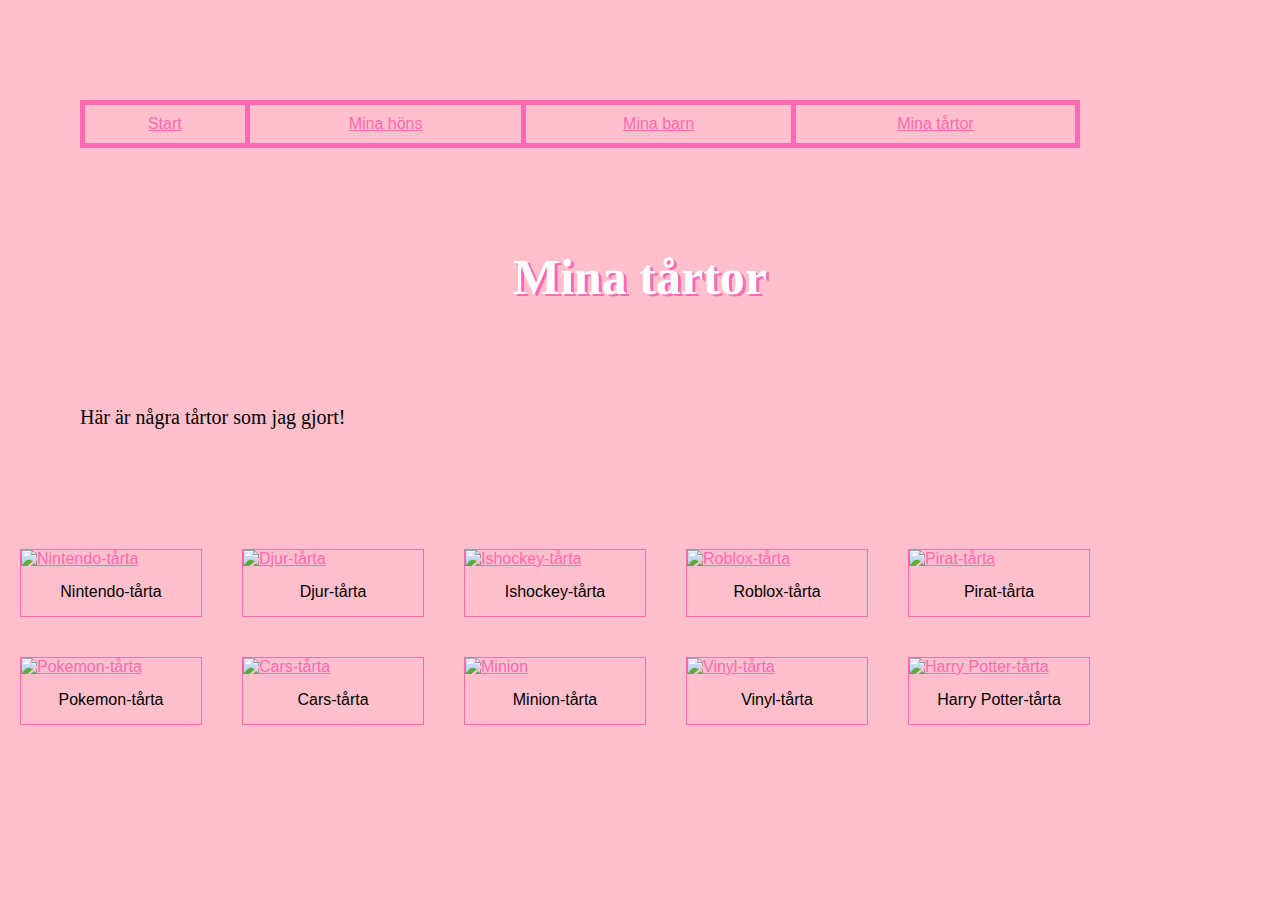
==== mycakes.html @ 5b9bb375 "del 2" ====
<!DOCTYPE html>
<html>
  <head>
    <meta charset="UTF-8">
    <!-- Enables the use of media querys -->
    <meta name="viewport" content="width=device-width, initial-scale=1">
    <!-- Style sheet from pure css to make styling easier -->
    <link rel="stylesheet" type="text/css" href="pure.css">
    <!-- Style sheet for your custom styles -->
    <link rel="stylesheet" type="text/css" href="styles.css">
    <title>The name of your site</title>
  </head>
  <body>
    <table width="1000">
      <tr><td><a href="index.html">Start</a></td><td><a href="myhens.html">Mina höns</a></td><td><a href="mykids.html">Mina barn</a></td><td><a href="mycakes.html">Mina tårtor</a></td></tr>
    </table>
    <h1>Mina tårtor</h1>

<p>
Här är några tårtor som jag gjort!

<div class="gallery">
  <a target="_blank" href="images/nintendo_cake.jpg">
    <img src="images/nintendo_cake.jpg" alt="Nintendo-tårta" width="300" height="200">
  </a>
  <div class="desc">Nintendo-tårta</div>
</div>

<div class="gallery">
  <a target="_blank" href="images/animal_cake.jpg">
    <img src="images/animal_cake.jpg" alt="Djur-tårta" width="300" height="200">
  </a>
  <div class="desc">Djur-tårta</div>
</div>

<div class="gallery">
  <a target="_blank" href="images/hockey_cake.jpg">
    <img src="images/hockey_cake.jpg" alt="Ishockey-tårta" width="300" height="200">
  </a>
  <div class="desc">Ishockey-tårta</div>
</div>

<div class="gallery">
  <a target="_blank" href="images/roblox_cake.jpg">
    <img src="images/roblox_cake.jpg" alt="Roblox-tårta" width="300" height="200">
  </a>
  <div class="desc">Roblox-tårta</div>
</div>
<div class="gallery">
  <a target="_blank" href="images/pirate_cake.jpg">
    <img src="images/pirate_cake.jpg" alt="Pirat-tårta" width="300" height="200">
  </a>
  <div class="desc">Pirat-tårta</div>
</div>

<div class="gallery">
  <a target="_blank" href="images/pokemon_cake.jpg">
    <img src="images/pokemon_cake.jpg" alt="Pokemon-tårta" width="300" height="200">
  </a>
  <div class="desc">Pokemon-tårta</div>
</div>

<div class="gallery">
  <a target="_blank" href="images/cars_cake.jpg">
    <img src="images/cars_cake.jpg" alt="Cars-tårta" width="300" height="200">
  </a>
  <div class="desc">Cars-tårta</div>
</div>
<div class="gallery">
  <a target="_blank" href="images/minion_cake.png">
    <img src="images/minion_cake.png" alt="Minion"-tårta" width="300" height="200">
  </a>
  <div class="desc">Minion-tårta</div>
</div>
<div class="gallery">
  <a target="_blank" href="images/vinyl_cake.jpg">
    <img src="images/vinyl_cake.jpg" alt="Vinyl-tårta" width="300" height="200">
  </a>
  <div class="desc">Vinyl-tårta</div>
</div>
<div class="gallery">
  <a target="_blank" href="images/harrypotter_cake.png">
    <img src="images/harrypotter_cake.png" alt="Harry Potter-tårta" width="300" height="200">
  </a>
  <div class="desc">Harry Potter-tårta</div>
</div>

  </body>
</html>
---- pure.css ----
/*!
Pure v1.0.0
Copyright 2013 Yahoo!
Licensed under the BSD License.
https://github.com/yahoo/pure/blob/master/LICENSE.md
*/
/*!
normalize.css v^3.0 | MIT License | git.io/normalize
Copyright (c) Nicolas Gallagher and Jonathan Neal
*/
/*! normalize.css v3.0.3 | MIT License | github.com/necolas/normalize.css */

/**
 * 1. Set default font family to sans-serif.
 * 2. Prevent iOS and IE text size adjust after device orientation change,
 *    without disabling user zoom.
 */

html {
  font-family: sans-serif; /* 1 */
  -ms-text-size-adjust: 100%; /* 2 */
  -webkit-text-size-adjust: 100%; /* 2 */
}

/**
 * Remove default margin.
 */

body {
  margin: 0;
}

/* HTML5 display definitions
   ========================================================================== */

/**
 * Correct `block` display not defined for any HTML5 element in IE 8/9.
 * Correct `block` display not defined for `details` or `summary` in IE 10/11
 * and Firefox.
 * Correct `block` display not defined for `main` in IE 11.
 */

article,
aside,
details,
figcaption,
figure,
footer,
header,
hgroup,
main,
menu,
nav,
section,
summary {
  display: block;
}

/**
 * 1. Correct `inline-block` display not defined in IE 8/9.
 * 2. Normalize vertical alignment of `progress` in Chrome, Firefox, and Opera.
 */

audio,
canvas,
progress,
video {
  display: inline-block; /* 1 */
  vertical-align: baseline; /* 2 */
}

/**
 * Prevent modern browsers from displaying `audio` without controls.
 * Remove excess height in iOS 5 devices.
 */

audio:not([controls]) {
  display: none;
  height: 0;
}

/**
 * Address `[hidden]` styling not present in IE 8/9/10.
 * Hide the `template` element in IE 8/9/10/11, Safari, and Firefox < 22.
 */

[hidden],
template {
  display: none;
}

/* Links
   ========================================================================== */

/**
 * Remove the gray background color from active links in IE 10.
 */

a {
  background-color: transparent;
}

/**
 * Improve readability of focused elements when they are also in an
 * active/hover state.
 */

a:active,
a:hover {
  outline: 0;
}

/* Text-level semantics
   ========================================================================== */

/**
 * Address styling not present in IE 8/9/10/11, Safari, and Chrome.
 */

abbr[title] {
  border-bottom: 1px dotted;
}

/**
 * Address style set to `bolder` in Firefox 4+, Safari, and Chrome.
 */

b,
strong {
  font-weight: bold;
}

/**
 * Address styling not present in Safari and Chrome.
 */

dfn {
  font-style: italic;
}

/**
 * Address variable `h1` font-size and margin within `section` and `article`
 * contexts in Firefox 4+, Safari, and Chrome.
 */

h1 {
  font-size: 2em;
  margin: 0.67em 0;
}

/**
 * Address styling not present in IE 8/9.
 */

mark {
  background: #ff0;
  color: #000;
}

/**
 * Address inconsistent and variable font size in all browsers.
 */

small {
  font-size: 80%;
}

/**
 * Prevent `sub` and `sup` affecting `line-height` in all browsers.
 */

sub,
sup {
  font-size: 75%;
  line-height: 0;
  position: relative;
  vertical-align: baseline;
}

sup {
  top: -0.5em;
}

sub {
  bottom: -0.25em;
}

/* Embedded content
   ========================================================================== */

/**
 * Remove border when inside `a` element in IE 8/9/10.
 */

img {
  border: 0;
}

/**
 * Correct overflow not hidden in IE 9/10/11.
 */

svg:not(:root) {
  overflow: hidden;
}

/* Grouping content
   ========================================================================== */

/**
 * Address margin not present in IE 8/9 and Safari.
 */

figure {
  margin: 1em 40px;
}

/**
 * Address differences between Firefox and other browsers.
 */

hr {
  box-sizing: content-box;
  height: 0;
}

/**
 * Contain overflow in all browsers.
 */

pre {
  overflow: auto;
}

/**
 * Address odd `em`-unit font size rendering in all browsers.
 */

code,
kbd,
pre,
samp {
  font-family: monospace, monospace;
  font-size: 1em;
}

/* Forms
   ========================================================================== */

/**
 * Known limitation: by default, Chrome and Safari on OS X allow very limited
 * styling of `select`, unless a `border` property is set.
 */

/**
 * 1. Correct color not being inherited.
 *    Known issue: affects color of disabled elements.
 * 2. Correct font properties not being inherited.
 * 3. Address margins set differently in Firefox 4+, Safari, and Chrome.
 */

button,
input,
optgroup,
select,
textarea {
  color: inherit; /* 1 */
  font: inherit; /* 2 */
  margin: 0; /* 3 */
}

/**
 * Address `overflow` set to `hidden` in IE 8/9/10/11.
 */

button {
  overflow: visible;
}

/**
 * Address inconsistent `text-transform` inheritance for `button` and `select`.
 * All other form control elements do not inherit `text-transform` values.
 * Correct `button` style inheritance in Firefox, IE 8/9/10/11, and Opera.
 * Correct `select` style inheritance in Firefox.
 */

button,
select {
  text-transform: none;
}

/**
 * 1. Avoid the WebKit bug in Android 4.0.* where (2) destroys native `audio`
 *    and `video` controls.
 * 2. Correct inability to style clickable `input` types in iOS.
 * 3. Improve usability and consistency of cursor style between image-type
 *    `input` and others.
 */

button,
html input[type="button"], /* 1 */
input[type="reset"],
input[type="submit"] {
  -webkit-appearance: button; /* 2 */
  cursor: pointer; /* 3 */
}

/**
 * Re-set default cursor for disabled elements.
 */

button[disabled],
html input[disabled] {
  cursor: default;
}

/**
 * Remove inner padding and border in Firefox 4+.
 */

button::-moz-focus-inner,
input::-moz-focus-inner {
  border: 0;
  padding: 0;
}

/**
 * Address Firefox 4+ setting `line-height` on `input` using `!important` in
 * the UA stylesheet.
 */

input {
  line-height: normal;
}

/**
 * It's recommended that you don't attempt to style these elements.
 * Firefox's implementation doesn't respect box-sizing, padding, or width.
 *
 * 1. Address box sizing set to `content-box` in IE 8/9/10.
 * 2. Remove excess padding in IE 8/9/10.
 */

input[type="checkbox"],
input[type="radio"] {
  box-sizing: border-box; /* 1 */
  padding: 0; /* 2 */
}

/**
 * Fix the cursor style for Chrome's increment/decrement buttons. For certain
 * `font-size` values of the `input`, it causes the cursor style of the
 * decrement button to change from `default` to `text`.
 */

input[type="number"]::-webkit-inner-spin-button,
input[type="number"]::-webkit-outer-spin-button {
  height: auto;
}

/**
 * 1. Address `appearance` set to `searchfield` in Safari and Chrome.
 * 2. Address `box-sizing` set to `border-box` in Safari and Chrome.
 */

input[type="search"] {
  -webkit-appearance: textfield; /* 1 */
  box-sizing: content-box; /* 2 */
}

/**
 * Remove inner padding and search cancel button in Safari and Chrome on OS X.
 * Safari (but not Chrome) clips the cancel button when the search input has
 * padding (and `textfield` appearance).
 */

input[type="search"]::-webkit-search-cancel-button,
input[type="search"]::-webkit-search-decoration {
  -webkit-appearance: none;
}

/**
 * Define consistent border, margin, and padding.
 */

fieldset {
  border: 1px solid #c0c0c0;
  margin: 0 2px;
  padding: 0.35em 0.625em 0.75em;
}

/**
 * 1. Correct `color` not being inherited in IE 8/9/10/11.
 * 2. Remove padding so people aren't caught out if they zero out fieldsets.
 */

legend {
  border: 0; /* 1 */
  padding: 0; /* 2 */
}

/**
 * Remove default vertical scrollbar in IE 8/9/10/11.
 */

textarea {
  overflow: auto;
}

/**
 * Don't inherit the `font-weight` (applied by a rule above).
 * NOTE: the default cannot safely be changed in Chrome and Safari on OS X.
 */

optgroup {
  font-weight: bold;
}

/* Tables
   ========================================================================== */

/**
 * Remove most spacing between table cells.
 */

table {
  border-collapse: collapse;
  border-spacing: 0;
}

td,
th {
  padding: 0;
}

/*csslint important:false*/

/* ==========================================================================
   Pure Base Extras
   ========================================================================== */

/**
 * Extra rules that Pure adds on top of Normalize.css
 */

/**
 * Always hide an element when it has the `hidden` HTML attribute.
 */

.hidden,
[hidden] {
    display: none !important;
}

/**
 * Add this class to an image to make it fit within it's fluid parent wrapper while maintaining
 * aspect ratio.
 */
.pure-img {
    max-width: 100%;
    height: auto;
    display: block;
}

/*csslint regex-selectors:false, known-properties:false, duplicate-properties:false*/

.pure-g {
    letter-spacing: -0.31em; /* Webkit: collapse white-space between units */
    *letter-spacing: normal; /* reset IE < 8 */
    *word-spacing: -0.43em; /* IE < 8: collapse white-space between units */
    text-rendering: optimizespeed; /* Webkit: fixes text-rendering: optimizeLegibility */

    /*
    Sets the font stack to fonts known to work properly with the above letter
    and word spacings. See: https://github.com/yahoo/pure/issues/41/

    The following font stack makes Pure Grids work on all known environments.

    * FreeSans: Ships with many Linux distros, including Ubuntu

    * Arimo: Ships with Chrome OS. Arimo has to be defined before Helvetica and
      Arial to get picked up by the browser, even though neither is available
      in Chrome OS.

    * Droid Sans: Ships with all versions of Android.

    * Helvetica, Arial, sans-serif: Common font stack on OS X and Windows.
    */
    font-family: FreeSans, Arimo, "Droid Sans", Helvetica, Arial, sans-serif;

    /* Use flexbox when possible to avoid `letter-spacing` side-effects. */
    display: -webkit-box;
    display: -webkit-flex;
    display: -ms-flexbox;
    display: flex;
    -webkit-flex-flow: row wrap;
        -ms-flex-flow: row wrap;
            flex-flow: row wrap;

    /* Prevents distributing space between rows */
    -webkit-align-content: flex-start;
        -ms-flex-line-pack: start;
            align-content: flex-start;
}

/* IE10 display: -ms-flexbox (and display: flex in IE 11) does not work inside a table; fall back to block and rely on font hack */
@media all and (-ms-high-contrast: none), (-ms-high-contrast: active) {
	table .pure-g {
		display: block;
	}
}

/* Opera as of 12 on Windows needs word-spacing.
   The ".opera-only" selector is used to prevent actual prefocus styling
   and is not required in markup.
*/
.opera-only :-o-prefocus,
.pure-g {
    word-spacing: -0.43em;
}

.pure-u {
    display: inline-block;
    *display: inline; /* IE < 8: fake inline-block */
    zoom: 1;
    letter-spacing: normal;
    word-spacing: normal;
    vertical-align: top;
    text-rendering: auto;
}

/*
Resets the font family back to the OS/browser's default sans-serif font,
this the same font stack that Normalize.css sets for the `body`.
*/
.pure-g [class *= "pure-u"] {
    font-family: sans-serif;
}

.pure-u-1,
.pure-u-1-1,
.pure-u-1-2,
.pure-u-1-3,
.pure-u-2-3,
.pure-u-1-4,
.pure-u-3-4,
.pure-u-1-5,
.pure-u-2-5,
.pure-u-3-5,
.pure-u-4-5,
.pure-u-5-5,
.pure-u-1-6,
.pure-u-5-6,
.pure-u-1-8,
.pure-u-3-8,
.pure-u-5-8,
.pure-u-7-8,
.pure-u-1-12,
.pure-u-5-12,
.pure-u-7-12,
.pure-u-11-12,
.pure-u-1-24,
.pure-u-2-24,
.pure-u-3-24,
.pure-u-4-24,
.pure-u-5-24,
.pure-u-6-24,
.pure-u-7-24,
.pure-u-8-24,
.pure-u-9-24,
.pure-u-10-24,
.pure-u-11-24,
.pure-u-12-24,
.pure-u-13-24,
.pure-u-14-24,
.pure-u-15-24,
.pure-u-16-24,
.pure-u-17-24,
.pure-u-18-24,
.pure-u-19-24,
.pure-u-20-24,
.pure-u-21-24,
.pure-u-22-24,
.pure-u-23-24,
.pure-u-24-24 {
    display: inline-block;
    *display: inline;
    zoom: 1;
    letter-spacing: normal;
    word-spacing: normal;
    vertical-align: top;
    text-rendering: auto;
}

.pure-u-1-24 {
    width: 4.1667%;
    *width: 4.1357%;
}

.pure-u-1-12,
.pure-u-2-24 {
    width: 8.3333%;
    *width: 8.3023%;
}

.pure-u-1-8,
.pure-u-3-24 {
    width: 12.5000%;
    *width: 12.4690%;
}

.pure-u-1-6,
.pure-u-4-24 {
    width: 16.6667%;
    *width: 16.6357%;
}

.pure-u-1-5 {
    width: 20%;
    *width: 19.9690%;
}

.pure-u-5-24 {
    width: 20.8333%;
    *width: 20.8023%;
}

.pure-u-1-4,
.pure-u-6-24 {
    width: 25%;
    *width: 24.9690%;
}

.pure-u-7-24 {
    width: 29.1667%;
    *width: 29.1357%;
}

.pure-u-1-3,
.pure-u-8-24 {
    width: 33.3333%;
    *width: 33.3023%;
}

.pure-u-3-8,
.pure-u-9-24 {
    width: 37.5000%;
    *width: 37.4690%;
}

.pure-u-2-5 {
    width: 40%;
    *width: 39.9690%;
}

.pure-u-5-12,
.pure-u-10-24 {
    width: 41.6667%;
    *width: 41.6357%;
}

.pure-u-11-24 {
    width: 45.8333%;
    *width: 45.8023%;
}

.pure-u-1-2,
.pure-u-12-24 {
    width: 50%;
    *width: 49.9690%;
}

.pure-u-13-24 {
    width: 54.1667%;
    *width: 54.1357%;
}

.pure-u-7-12,
.pure-u-14-24 {
    width: 58.3333%;
    *width: 58.3023%;
}

.pure-u-3-5 {
    width: 60%;
    *width: 59.9690%;
}

.pure-u-5-8,
.pure-u-15-24 {
    width: 62.5000%;
    *width: 62.4690%;
}

.pure-u-2-3,
.pure-u-16-24 {
    width: 66.6667%;
    *width: 66.6357%;
}

.pure-u-17-24 {
    width: 70.8333%;
    *width: 70.8023%;
}

.pure-u-3-4,
.pure-u-18-24 {
    width: 75%;
    *width: 74.9690%;
}

.pure-u-19-24 {
    width: 79.1667%;
    *width: 79.1357%;
}

.pure-u-4-5 {
    width: 80%;
    *width: 79.9690%;
}

.pure-u-5-6,
.pure-u-20-24 {
    width: 83.3333%;
    *width: 83.3023%;
}

.pure-u-7-8,
.pure-u-21-24 {
    width: 87.5000%;
    *width: 87.4690%;
}

.pure-u-11-12,
.pure-u-22-24 {
    width: 91.6667%;
    *width: 91.6357%;
}

.pure-u-23-24 {
    width: 95.8333%;
    *width: 95.8023%;
}

.pure-u-1,
.pure-u-1-1,
.pure-u-5-5,
.pure-u-24-24 {
    width: 100%;
}
.pure-button {
    /* Structure */
    display: inline-block;
    zoom: 1;
    line-height: normal;
    white-space: nowrap;
    vertical-align: middle;
    text-align: center;
    cursor: pointer;
    -webkit-user-drag: none;
    -webkit-user-select: none;
       -moz-user-select: none;
        -ms-user-select: none;
            user-select: none;
    box-sizing: border-box;
}

/* Firefox: Get rid of the inner focus border */
.pure-button::-moz-focus-inner {
    padding: 0;
    border: 0;
}

/* Inherit .pure-g styles */
.pure-button-group {
    letter-spacing: -0.31em; /* Webkit: collapse white-space between units */
    *letter-spacing: normal; /* reset IE < 8 */
    *word-spacing: -0.43em; /* IE < 8: collapse white-space between units */
    text-rendering: optimizespeed; /* Webkit: fixes text-rendering: optimizeLegibility */
}

.opera-only :-o-prefocus,
.pure-button-group {
    word-spacing: -0.43em;
}

.pure-button-group .pure-button {
    letter-spacing: normal;
    word-spacing: normal;
    vertical-align: top;
    text-rendering: auto;
}

/*csslint outline-none:false*/

.pure-button {
    font-family: inherit;
    font-size: 100%;
    padding: 0.5em 1em;
    color: #444; /* rgba not supported (IE 8) */
    color: rgba(0, 0, 0, 0.80); /* rgba supported */
    border: 1px solid #999;  /*IE 6/7/8*/
    border: none rgba(0, 0, 0, 0);  /*IE9 + everything else*/
    background-color: #E6E6E6;
    text-decoration: none;
    border-radius: 2px;
}

.pure-button-hover,
.pure-button:hover,
.pure-button:focus {
    /* csslint ignore:start */
    filter: alpha(opacity=90);
    /* csslint ignore:end */
    background-image: -webkit-linear-gradient(transparent, rgba(0,0,0, 0.05) 40%, rgba(0,0,0, 0.10));
    background-image: linear-gradient(transparent, rgba(0,0,0, 0.05) 40%, rgba(0,0,0, 0.10));
}
.pure-button:focus {
    outline: 0;
}
.pure-button-active,
.pure-button:active {
    box-shadow: 0 0 0 1px rgba(0,0,0, 0.15) inset, 0 0 6px rgba(0,0,0, 0.20) inset;
    border-color: #000\9;
}

.pure-button[disabled],
.pure-button-disabled,
.pure-button-disabled:hover,
.pure-button-disabled:focus,
.pure-button-disabled:active {
    border: none;
    background-image: none;
    /* csslint ignore:start */
    filter: alpha(opacity=40);
    /* csslint ignore:end */
    opacity: 0.40;
    cursor: not-allowed;
    box-shadow: none;
    pointer-events: none;
}

.pure-button-hidden {
    display: none;
}

.pure-button-primary,
.pure-button-selected,
a.pure-button-primary,
a.pure-button-selected {
    background-color: rgb(0, 120, 231);
    color: #fff;
}

/* Button Groups */
.pure-button-group .pure-button {
    margin: 0;
    border-radius: 0;
    border-right: 1px solid #111;  /* fallback color for rgba() for IE7/8 */
    border-right: 1px solid rgba(0, 0, 0, 0.2);

}

.pure-button-group .pure-button:first-child {
    border-top-left-radius: 2px;
    border-bottom-left-radius: 2px;
}
.pure-button-group .pure-button:last-child {
    border-top-right-radius: 2px;
    border-bottom-right-radius: 2px;
    border-right: none;
}

/*csslint box-model:false*/
/*
Box-model set to false because we're setting a height on select elements, which
also have border and padding. This is done because some browsers don't render
the padding. We explicitly set the box-model for select elements to border-box,
so we can ignore the csslint warning.
*/

.pure-form input[type="text"],
.pure-form input[type="password"],
.pure-form input[type="email"],
.pure-form input[type="url"],
.pure-form input[type="date"],
.pure-form input[type="month"],
.pure-form input[type="time"],
.pure-form input[type="datetime"],
.pure-form input[type="datetime-local"],
.pure-form input[type="week"],
.pure-form input[type="number"],
.pure-form input[type="search"],
.pure-form input[type="tel"],
.pure-form input[type="color"],
.pure-form select,
.pure-form textarea {
    padding: 0.5em 0.6em;
    display: inline-block;
    border: 1px solid #ccc;
    box-shadow: inset 0 1px 3px #ddd;
    border-radius: 4px;
    vertical-align: middle;
    box-sizing: border-box;
}

/*
Need to separate out the :not() selector from the rest of the CSS 2.1 selectors
since IE8 won't execute CSS that contains a CSS3 selector.
*/
.pure-form input:not([type]) {
    padding: 0.5em 0.6em;
    display: inline-block;
    border: 1px solid #ccc;
    box-shadow: inset 0 1px 3px #ddd;
    border-radius: 4px;
    box-sizing: border-box;
}


/* Chrome (as of v.32/34 on OS X) needs additional room for color to display. */
/* May be able to remove this tweak as color inputs become more standardized across browsers. */
.pure-form input[type="color"] {
    padding: 0.2em 0.5em;
}


.pure-form input[type="text"]:focus,
.pure-form input[type="password"]:focus,
.pure-form input[type="email"]:focus,
.pure-form input[type="url"]:focus,
.pure-form input[type="date"]:focus,
.pure-form input[type="month"]:focus,
.pure-form input[type="time"]:focus,
.pure-form input[type="datetime"]:focus,
.pure-form input[type="datetime-local"]:focus,
.pure-form input[type="week"]:focus,
.pure-form input[type="number"]:focus,
.pure-form input[type="search"]:focus,
.pure-form input[type="tel"]:focus,
.pure-form input[type="color"]:focus,
.pure-form select:focus,
.pure-form textarea:focus {
    outline: 0;
    border-color: #129FEA;
}

/*
Need to separate out the :not() selector from the rest of the CSS 2.1 selectors
since IE8 won't execute CSS that contains a CSS3 selector.
*/
.pure-form input:not([type]):focus {
    outline: 0;
    border-color: #129FEA;
}

.pure-form input[type="file"]:focus,
.pure-form input[type="radio"]:focus,
.pure-form input[type="checkbox"]:focus {
    outline: thin solid #129FEA;
    outline: 1px auto #129FEA;
}
.pure-form .pure-checkbox,
.pure-form .pure-radio {
    margin: 0.5em 0;
    display: block;
}

.pure-form input[type="text"][disabled],
.pure-form input[type="password"][disabled],
.pure-form input[type="email"][disabled],
.pure-form input[type="url"][disabled],
.pure-form input[type="date"][disabled],
.pure-form input[type="month"][disabled],
.pure-form input[type="time"][disabled],
.pure-form input[type="datetime"][disabled],
.pure-form input[type="datetime-local"][disabled],
.pure-form input[type="week"][disabled],
.pure-form input[type="number"][disabled],
.pure-form input[type="search"][disabled],
.pure-form input[type="tel"][disabled],
.pure-form input[type="color"][disabled],
.pure-form select[disabled],
.pure-form textarea[disabled] {
    cursor: not-allowed;
    background-color: #eaeded;
    color: #cad2d3;
}

/*
Need to separate out the :not() selector from the rest of the CSS 2.1 selectors
since IE8 won't execute CSS that contains a CSS3 selector.
*/
.pure-form input:not([type])[disabled] {
    cursor: not-allowed;
    background-color: #eaeded;
    color: #cad2d3;
}
.pure-form input[readonly],
.pure-form select[readonly],
.pure-form textarea[readonly] {
    background-color: #eee; /* menu hover bg color */
    color: #777; /* menu text color */
    border-color: #ccc;
}

.pure-form input:focus:invalid,
.pure-form textarea:focus:invalid,
.pure-form select:focus:invalid {
    color: #b94a48;
    border-color: #e9322d;
}
.pure-form input[type="file"]:focus:invalid:focus,
.pure-form input[type="radio"]:focus:invalid:focus,
.pure-form input[type="checkbox"]:focus:invalid:focus {
    outline-color: #e9322d;
}
.pure-form select {
    /* Normalizes the height; padding is not sufficient. */
    height: 2.25em;
    border: 1px solid #ccc;
    background-color: white;
}
.pure-form select[multiple] {
    height: auto;
}
.pure-form label {
    margin: 0.5em 0 0.2em;
}
.pure-form fieldset {
    margin: 0;
    padding: 0.35em 0 0.75em;
    border: 0;
}
.pure-form legend {
    display: block;
    width: 100%;
    padding: 0.3em 0;
    margin-bottom: 0.3em;
    color: #333;
    border-bottom: 1px solid #e5e5e5;
}

.pure-form-stacked input[type="text"],
.pure-form-stacked input[type="password"],
.pure-form-stacked input[type="email"],
.pure-form-stacked input[type="url"],
.pure-form-stacked input[type="date"],
.pure-form-stacked input[type="month"],
.pure-form-stacked input[type="time"],
.pure-form-stacked input[type="datetime"],
.pure-form-stacked input[type="datetime-local"],
.pure-form-stacked input[type="week"],
.pure-form-stacked input[type="number"],
.pure-form-stacked input[type="search"],
.pure-form-stacked input[type="tel"],
.pure-form-stacked input[type="color"],
.pure-form-stacked input[type="file"],
.pure-form-stacked select,
.pure-form-stacked label,
.pure-form-stacked textarea {
    display: block;
    margin: 0.25em 0;
}

/*
Need to separate out the :not() selector from the rest of the CSS 2.1 selectors
since IE8 won't execute CSS that contains a CSS3 selector.
*/
.pure-form-stacked input:not([type]) {
    display: block;
    margin: 0.25em 0;
}
.pure-form-aligned input,
.pure-form-aligned textarea,
.pure-form-aligned select,
/* NOTE: pure-help-inline is deprecated. Use .pure-form-message-inline instead. */
.pure-form-aligned .pure-help-inline,
.pure-form-message-inline {
    display: inline-block;
    *display: inline;
    *zoom: 1;
    vertical-align: middle;
}
.pure-form-aligned textarea {
    vertical-align: top;
}

/* Aligned Forms */
.pure-form-aligned .pure-control-group {
    margin-bottom: 0.5em;
}
.pure-form-aligned .pure-control-group label {
    text-align: right;
    display: inline-block;
    vertical-align: middle;
    width: 10em;
    margin: 0 1em 0 0;
}
.pure-form-aligned .pure-controls {
    margin: 1.5em 0 0 11em;
}

/* Rounded Inputs */
.pure-form input.pure-input-rounded,
.pure-form .pure-input-rounded {
    border-radius: 2em;
    padding: 0.5em 1em;
}

/* Grouped Inputs */
.pure-form .pure-group fieldset {
    margin-bottom: 10px;
}
.pure-form .pure-group input,
.pure-form .pure-group textarea {
    display: block;
    padding: 10px;
    margin: 0 0 -1px;
    border-radius: 0;
    position: relative;
    top: -1px;
}
.pure-form .pure-group input:focus,
.pure-form .pure-group textarea:focus {
    z-index: 3;
}
.pure-form .pure-group input:first-child,
.pure-form .pure-group textarea:first-child {
    top: 1px;
    border-radius: 4px 4px 0 0;
    margin: 0;
}
.pure-form .pure-group input:first-child:last-child,
.pure-form .pure-group textarea:first-child:last-child {
    top: 1px;
    border-radius: 4px;
    margin: 0;
}
.pure-form .pure-group input:last-child,
.pure-form .pure-group textarea:last-child {
    top: -2px;
    border-radius: 0 0 4px 4px;
    margin: 0;
}
.pure-form .pure-group button {
    margin: 0.35em 0;
}

.pure-form .pure-input-1 {
    width: 100%;
}
.pure-form .pure-input-3-4 {
    width: 75%;
}
.pure-form .pure-input-2-3 {
    width: 66%;
}
.pure-form .pure-input-1-2 {
    width: 50%;
}
.pure-form .pure-input-1-3 {
    width: 33%;
}
.pure-form .pure-input-1-4 {
    width: 25%;
}

/* Inline help for forms */
/* NOTE: pure-help-inline is deprecated. Use .pure-form-message-inline instead. */
.pure-form .pure-help-inline,
.pure-form-message-inline {
    display: inline-block;
    padding-left: 0.3em;
    color: #666;
    vertical-align: middle;
    font-size: 0.875em;
}

/* Block help for forms */
.pure-form-message {
    display: block;
    color: #666;
    font-size: 0.875em;
}

@media only screen and (max-width : 480px) {
    .pure-form button[type="submit"] {
        margin: 0.7em 0 0;
    }

    .pure-form input:not([type]),
    .pure-form input[type="text"],
    .pure-form input[type="password"],
    .pure-form input[type="email"],
    .pure-form input[type="url"],
    .pure-form input[type="date"],
    .pure-form input[type="month"],
    .pure-form input[type="time"],
    .pure-form input[type="datetime"],
    .pure-form input[type="datetime-local"],
    .pure-form input[type="week"],
    .pure-form input[type="number"],
    .pure-form input[type="search"],
    .pure-form input[type="tel"],
    .pure-form input[type="color"],
    .pure-form label {
        margin-bottom: 0.3em;
        display: block;
    }

    .pure-group input:not([type]),
    .pure-group input[type="text"],
    .pure-group input[type="password"],
    .pure-group input[type="email"],
    .pure-group input[type="url"],
    .pure-group input[type="date"],
    .pure-group input[type="month"],
    .pure-group input[type="time"],
    .pure-group input[type="datetime"],
    .pure-group input[type="datetime-local"],
    .pure-group input[type="week"],
    .pure-group input[type="number"],
    .pure-group input[type="search"],
    .pure-group input[type="tel"],
    .pure-group input[type="color"] {
        margin-bottom: 0;
    }

    .pure-form-aligned .pure-control-group label {
        margin-bottom: 0.3em;
        text-align: left;
        display: block;
        width: 100%;
    }

    .pure-form-aligned .pure-controls {
        margin: 1.5em 0 0 0;
    }

    /* NOTE: pure-help-inline is deprecated. Use .pure-form-message-inline instead. */
    .pure-form .pure-help-inline,
    .pure-form-message-inline,
    .pure-form-message {
        display: block;
        font-size: 0.75em;
        /* Increased bottom padding to make it group with its related input element. */
        padding: 0.2em 0 0.8em;
    }
}

/*csslint adjoining-classes: false, box-model:false*/
.pure-menu {
    box-sizing: border-box;
}

.pure-menu-fixed {
    position: fixed;
    left: 0;
    top: 0;
    z-index: 3;
}

.pure-menu-list,
.pure-menu-item {
    position: relative;
}

.pure-menu-list {
    list-style: none;
    margin: 0;
    padding: 0;
}

.pure-menu-item {
    padding: 0;
    margin: 0;
    height: 100%;
}

.pure-menu-link,
.pure-menu-heading {
    display: block;
    text-decoration: none;
    white-space: nowrap;
}

/* HORIZONTAL MENU */
.pure-menu-horizontal {
    width: 100%;
    white-space: nowrap;
}

.pure-menu-horizontal .pure-menu-list {
    display: inline-block;
}

/* Initial menus should be inline-block so that they are horizontal */
.pure-menu-horizontal .pure-menu-item,
.pure-menu-horizontal .pure-menu-heading,
.pure-menu-horizontal .pure-menu-separator {
    display: inline-block;
    *display: inline;
    zoom: 1;
    vertical-align: middle;
}

/* Submenus should still be display: block; */
.pure-menu-item .pure-menu-item {
    display: block;
}

.pure-menu-children {
    display: none;
    position: absolute;
    left: 100%;
    top: 0;
    margin: 0;
    padding: 0;
    z-index: 3;
}

.pure-menu-horizontal .pure-menu-children {
    left: 0;
    top: auto;
    width: inherit;
}

.pure-menu-allow-hover:hover > .pure-menu-children,
.pure-menu-active > .pure-menu-children {
    display: block;
    position: absolute;
}

/* Vertical Menus - show the dropdown arrow */
.pure-menu-has-children > .pure-menu-link:after {
    padding-left: 0.5em;
    content: "\25B8";
    font-size: small;
}

/* Horizontal Menus - show the dropdown arrow */
.pure-menu-horizontal .pure-menu-has-children > .pure-menu-link:after {
    content: "\25BE";
}

/* scrollable menus */
.pure-menu-scrollable {
    overflow-y: scroll;
    overflow-x: hidden;
}

.pure-menu-scrollable .pure-menu-list {
    display: block;
}

.pure-menu-horizontal.pure-menu-scrollable .pure-menu-list {
    display: inline-block;
}

.pure-menu-horizontal.pure-menu-scrollable {
    white-space: nowrap;
    overflow-y: hidden;
    overflow-x: auto;
    -ms-overflow-style: none;
    -webkit-overflow-scrolling: touch;
    /* a little extra padding for this style to allow for scrollbars */
    padding: .5em 0;
}

.pure-menu-horizontal.pure-menu-scrollable::-webkit-scrollbar {
    display: none;
}

/* misc default styling */

.pure-menu-separator,
.pure-menu-horizontal .pure-menu-children .pure-menu-separator {
    background-color: #ccc;
    height: 1px;
    margin: .3em 0;
}

.pure-menu-horizontal .pure-menu-separator {
    width: 1px;
    height: 1.3em;
    margin: 0 .3em ;
}

/* Need to reset the separator since submenu is vertical */
.pure-menu-horizontal .pure-menu-children .pure-menu-separator {
    display: block;
    width: auto;
}

.pure-menu-heading {
    text-transform: uppercase;
    color: #565d64;
}

.pure-menu-link {
    color: #777;
}

.pure-menu-children {
    background-color: #fff;
}

.pure-menu-link,
.pure-menu-disabled,
.pure-menu-heading {
    padding: .5em 1em;
}

.pure-menu-disabled {
    opacity: .5;
}

.pure-menu-disabled .pure-menu-link:hover {
    background-color: transparent;
}

.pure-menu-active > .pure-menu-link,
.pure-menu-link:hover,
.pure-menu-link:focus {
    background-color: #eee;
}

.pure-menu-selected .pure-menu-link,
.pure-menu-selected .pure-menu-link:visited {
    color: #000;
}

.pure-table {
    /* Remove spacing between table cells (from Normalize.css) */
    border-collapse: collapse;
    border-spacing: 0;
    empty-cells: show;
    border: 1px solid #cbcbcb;
}

.pure-table caption {
    color: #000;
    font: italic 85%/1 arial, sans-serif;
    padding: 1em 0;
    text-align: center;
}

.pure-table td,
.pure-table th {
    border-left: 1px solid #cbcbcb;/*  inner column border */
    border-width: 0 0 0 1px;
    font-size: inherit;
    margin: 0;
    overflow: visible; /*to make ths where the title is really long work*/
    padding: 0.5em 1em; /* cell padding */
}

/* Consider removing this next declaration block, as it causes problems when
there's a rowspan on the first cell. Case added to the tests. issue#432 */
.pure-table td:first-child,
.pure-table th:first-child {
    border-left-width: 0;
}

.pure-table thead {
    background-color: #e0e0e0;
    color: #000;
    text-align: left;
    vertical-align: bottom;
}

/*
striping:
   even - #fff (white)
   odd  - #f2f2f2 (light gray)
*/
.pure-table td {
    background-color: transparent;
}
.pure-table-odd td {
    background-color: #f2f2f2;
}

/* nth-child selector for modern browsers */
.pure-table-striped tr:nth-child(2n-1) td {
    background-color: #f2f2f2;
}

/* BORDERED TABLES */
.pure-table-bordered td {
    border-bottom: 1px solid #cbcbcb;
}
.pure-table-bordered tbody > tr:last-child > td {
    border-bottom-width: 0;
}


/* HORIZONTAL BORDERED TABLES */

.pure-table-horizontal td,
.pure-table-horizontal th {
    border-width: 0 0 1px 0;
    border-bottom: 1px solid #cbcbcb;
}
.pure-table-horizontal tbody > tr:last-child > td {
    border-bottom-width: 0;
}

/*!
Pure v1.0.0
Copyright 2013 Yahoo!
Licensed under the BSD License.
https://github.com/yahoo/pure/blob/master/LICENSE.md
*/
@media screen and (min-width: 35.5em) {
    .pure-u-sm-1,
    .pure-u-sm-1-1,
    .pure-u-sm-1-2,
    .pure-u-sm-1-3,
    .pure-u-sm-2-3,
    .pure-u-sm-1-4,
    .pure-u-sm-3-4,
    .pure-u-sm-1-5,
    .pure-u-sm-2-5,
    .pure-u-sm-3-5,
    .pure-u-sm-4-5,
    .pure-u-sm-5-5,
    .pure-u-sm-1-6,
    .pure-u-sm-5-6,
    .pure-u-sm-1-8,
    .pure-u-sm-3-8,
    .pure-u-sm-5-8,
    .pure-u-sm-7-8,
    .pure-u-sm-1-12,
    .pure-u-sm-5-12,
    .pure-u-sm-7-12,
    .pure-u-sm-11-12,
    .pure-u-sm-1-24,
    .pure-u-sm-2-24,
    .pure-u-sm-3-24,
    .pure-u-sm-4-24,
    .pure-u-sm-5-24,
    .pure-u-sm-6-24,
    .pure-u-sm-7-24,
    .pure-u-sm-8-24,
    .pure-u-sm-9-24,
    .pure-u-sm-10-24,
    .pure-u-sm-11-24,
    .pure-u-sm-12-24,
    .pure-u-sm-13-24,
    .pure-u-sm-14-24,
    .pure-u-sm-15-24,
    .pure-u-sm-16-24,
    .pure-u-sm-17-24,
    .pure-u-sm-18-24,
    .pure-u-sm-19-24,
    .pure-u-sm-20-24,
    .pure-u-sm-21-24,
    .pure-u-sm-22-24,
    .pure-u-sm-23-24,
    .pure-u-sm-24-24 {
        display: inline-block;
        *display: inline;
        zoom: 1;
        letter-spacing: normal;
        word-spacing: normal;
        vertical-align: top;
        text-rendering: auto;
    }

    .pure-u-sm-1-24 {
        width: 4.1667%;
        *width: 4.1357%;
    }

    .pure-u-sm-1-12,
    .pure-u-sm-2-24 {
        width: 8.3333%;
        *width: 8.3023%;
    }

    .pure-u-sm-1-8,
    .pure-u-sm-3-24 {
        width: 12.5000%;
        *width: 12.4690%;
    }

    .pure-u-sm-1-6,
    .pure-u-sm-4-24 {
        width: 16.6667%;
        *width: 16.6357%;
    }

    .pure-u-sm-1-5 {
        width: 20%;
        *width: 19.9690%;
    }

    .pure-u-sm-5-24 {
        width: 20.8333%;
        *width: 20.8023%;
    }

    .pure-u-sm-1-4,
    .pure-u-sm-6-24 {
        width: 25%;
        *width: 24.9690%;
    }

    .pure-u-sm-7-24 {
        width: 29.1667%;
        *width: 29.1357%;
    }

    .pure-u-sm-1-3,
    .pure-u-sm-8-24 {
        width: 33.3333%;
        *width: 33.3023%;
    }

    .pure-u-sm-3-8,
    .pure-u-sm-9-24 {
        width: 37.5000%;
        *width: 37.4690%;
    }

    .pure-u-sm-2-5 {
        width: 40%;
        *width: 39.9690%;
    }

    .pure-u-sm-5-12,
    .pure-u-sm-10-24 {
        width: 41.6667%;
        *width: 41.6357%;
    }

    .pure-u-sm-11-24 {
        width: 45.8333%;
        *width: 45.8023%;
    }

    .pure-u-sm-1-2,
    .pure-u-sm-12-24 {
        width: 50%;
        *width: 49.9690%;
    }

    .pure-u-sm-13-24 {
        width: 54.1667%;
        *width: 54.1357%;
    }

    .pure-u-sm-7-12,
    .pure-u-sm-14-24 {
        width: 58.3333%;
        *width: 58.3023%;
    }

    .pure-u-sm-3-5 {
        width: 60%;
        *width: 59.9690%;
    }

    .pure-u-sm-5-8,
    .pure-u-sm-15-24 {
        width: 62.5000%;
        *width: 62.4690%;
    }

    .pure-u-sm-2-3,
    .pure-u-sm-16-24 {
        width: 66.6667%;
        *width: 66.6357%;
    }

    .pure-u-sm-17-24 {
        width: 70.8333%;
        *width: 70.8023%;
    }

    .pure-u-sm-3-4,
    .pure-u-sm-18-24 {
        width: 75%;
        *width: 74.9690%;
    }

    .pure-u-sm-19-24 {
        width: 79.1667%;
        *width: 79.1357%;
    }

    .pure-u-sm-4-5 {
        width: 80%;
        *width: 79.9690%;
    }

    .pure-u-sm-5-6,
    .pure-u-sm-20-24 {
        width: 83.3333%;
        *width: 83.3023%;
    }

    .pure-u-sm-7-8,
    .pure-u-sm-21-24 {
        width: 87.5000%;
        *width: 87.4690%;
    }

    .pure-u-sm-11-12,
    .pure-u-sm-22-24 {
        width: 91.6667%;
        *width: 91.6357%;
    }

    .pure-u-sm-23-24 {
        width: 95.8333%;
        *width: 95.8023%;
    }

    .pure-u-sm-1,
    .pure-u-sm-1-1,
    .pure-u-sm-5-5,
    .pure-u-sm-24-24 {
        width: 100%;
    }
}

@media screen and (min-width: 48em) {
    .pure-u-md-1,
    .pure-u-md-1-1,
    .pure-u-md-1-2,
    .pure-u-md-1-3,
    .pure-u-md-2-3,
    .pure-u-md-1-4,
    .pure-u-md-3-4,
    .pure-u-md-1-5,
    .pure-u-md-2-5,
    .pure-u-md-3-5,
    .pure-u-md-4-5,
    .pure-u-md-5-5,
    .pure-u-md-1-6,
    .pure-u-md-5-6,
    .pure-u-md-1-8,
    .pure-u-md-3-8,
    .pure-u-md-5-8,
    .pure-u-md-7-8,
    .pure-u-md-1-12,
    .pure-u-md-5-12,
    .pure-u-md-7-12,
    .pure-u-md-11-12,
    .pure-u-md-1-24,
    .pure-u-md-2-24,
    .pure-u-md-3-24,
    .pure-u-md-4-24,
    .pure-u-md-5-24,
    .pure-u-md-6-24,
    .pure-u-md-7-24,
    .pure-u-md-8-24,
    .pure-u-md-9-24,
    .pure-u-md-10-24,
    .pure-u-md-11-24,
    .pure-u-md-12-24,
    .pure-u-md-13-24,
    .pure-u-md-14-24,
    .pure-u-md-15-24,
    .pure-u-md-16-24,
    .pure-u-md-17-24,
    .pure-u-md-18-24,
    .pure-u-md-19-24,
    .pure-u-md-20-24,
    .pure-u-md-21-24,
    .pure-u-md-22-24,
    .pure-u-md-23-24,
    .pure-u-md-24-24 {
        display: inline-block;
        *display: inline;
        zoom: 1;
        letter-spacing: normal;
        word-spacing: normal;
        vertical-align: top;
        text-rendering: auto;
    }

    .pure-u-md-1-24 {
        width: 4.1667%;
        *width: 4.1357%;
    }

    .pure-u-md-1-12,
    .pure-u-md-2-24 {
        width: 8.3333%;
        *width: 8.3023%;
    }

    .pure-u-md-1-8,
    .pure-u-md-3-24 {
        width: 12.5000%;
        *width: 12.4690%;
    }

    .pure-u-md-1-6,
    .pure-u-md-4-24 {
        width: 16.6667%;
        *width: 16.6357%;
    }

    .pure-u-md-1-5 {
        width: 20%;
        *width: 19.9690%;
    }

    .pure-u-md-5-24 {
        width: 20.8333%;
        *width: 20.8023%;
    }

    .pure-u-md-1-4,
    .pure-u-md-6-24 {
        width: 25%;
        *width: 24.9690%;
    }

    .pure-u-md-7-24 {
        width: 29.1667%;
        *width: 29.1357%;
    }

    .pure-u-md-1-3,
    .pure-u-md-8-24 {
        width: 33.3333%;
        *width: 33.3023%;
    }

    .pure-u-md-3-8,
    .pure-u-md-9-24 {
        width: 37.5000%;
        *width: 37.4690%;
    }

    .pure-u-md-2-5 {
        width: 40%;
        *width: 39.9690%;
    }

    .pure-u-md-5-12,
    .pure-u-md-10-24 {
        width: 41.6667%;
        *width: 41.6357%;
    }

    .pure-u-md-11-24 {
        width: 45.8333%;
        *width: 45.8023%;
    }

    .pure-u-md-1-2,
    .pure-u-md-12-24 {
        width: 50%;
        *width: 49.9690%;
    }

    .pure-u-md-13-24 {
        width: 54.1667%;
        *width: 54.1357%;
    }

    .pure-u-md-7-12,
    .pure-u-md-14-24 {
        width: 58.3333%;
        *width: 58.3023%;
    }

    .pure-u-md-3-5 {
        width: 60%;
        *width: 59.9690%;
    }

    .pure-u-md-5-8,
    .pure-u-md-15-24 {
        width: 62.5000%;
        *width: 62.4690%;
    }

    .pure-u-md-2-3,
    .pure-u-md-16-24 {
        width: 66.6667%;
        *width: 66.6357%;
    }

    .pure-u-md-17-24 {
        width: 70.8333%;
        *width: 70.8023%;
    }

    .pure-u-md-3-4,
    .pure-u-md-18-24 {
        width: 75%;
        *width: 74.9690%;
    }

    .pure-u-md-19-24 {
        width: 79.1667%;
        *width: 79.1357%;
    }

    .pure-u-md-4-5 {
        width: 80%;
        *width: 79.9690%;
    }

    .pure-u-md-5-6,
    .pure-u-md-20-24 {
        width: 83.3333%;
        *width: 83.3023%;
    }

    .pure-u-md-7-8,
    .pure-u-md-21-24 {
        width: 87.5000%;
        *width: 87.4690%;
    }

    .pure-u-md-11-12,
    .pure-u-md-22-24 {
        width: 91.6667%;
        *width: 91.6357%;
    }

    .pure-u-md-23-24 {
        width: 95.8333%;
        *width: 95.8023%;
    }

    .pure-u-md-1,
    .pure-u-md-1-1,
    .pure-u-md-5-5,
    .pure-u-md-24-24 {
        width: 100%;
    }
}

@media screen and (min-width: 64em) {
    .pure-u-lg-1,
    .pure-u-lg-1-1,
    .pure-u-lg-1-2,
    .pure-u-lg-1-3,
    .pure-u-lg-2-3,
    .pure-u-lg-1-4,
    .pure-u-lg-3-4,
    .pure-u-lg-1-5,
    .pure-u-lg-2-5,
    .pure-u-lg-3-5,
    .pure-u-lg-4-5,
    .pure-u-lg-5-5,
    .pure-u-lg-1-6,
    .pure-u-lg-5-6,
    .pure-u-lg-1-8,
    .pure-u-lg-3-8,
    .pure-u-lg-5-8,
    .pure-u-lg-7-8,
    .pure-u-lg-1-12,
    .pure-u-lg-5-12,
    .pure-u-lg-7-12,
    .pure-u-lg-11-12,
    .pure-u-lg-1-24,
    .pure-u-lg-2-24,
    .pure-u-lg-3-24,
    .pure-u-lg-4-24,
    .pure-u-lg-5-24,
    .pure-u-lg-6-24,
    .pure-u-lg-7-24,
    .pure-u-lg-8-24,
    .pure-u-lg-9-24,
    .pure-u-lg-10-24,
    .pure-u-lg-11-24,
    .pure-u-lg-12-24,
    .pure-u-lg-13-24,
    .pure-u-lg-14-24,
    .pure-u-lg-15-24,
    .pure-u-lg-16-24,
    .pure-u-lg-17-24,
    .pure-u-lg-18-24,
    .pure-u-lg-19-24,
    .pure-u-lg-20-24,
    .pure-u-lg-21-24,
    .pure-u-lg-22-24,
    .pure-u-lg-23-24,
    .pure-u-lg-24-24 {
        display: inline-block;
        *display: inline;
        zoom: 1;
        letter-spacing: normal;
        word-spacing: normal;
        vertical-align: top;
        text-rendering: auto;
    }

    .pure-u-lg-1-24 {
        width: 4.1667%;
        *width: 4.1357%;
    }

    .pure-u-lg-1-12,
    .pure-u-lg-2-24 {
        width: 8.3333%;
        *width: 8.3023%;
    }

    .pure-u-lg-1-8,
    .pure-u-lg-3-24 {
        width: 12.5000%;
        *width: 12.4690%;
    }

    .pure-u-lg-1-6,
    .pure-u-lg-4-24 {
        width: 16.6667%;
        *width: 16.6357%;
    }

    .pure-u-lg-1-5 {
        width: 20%;
        *width: 19.9690%;
    }

    .pure-u-lg-5-24 {
        width: 20.8333%;
        *width: 20.8023%;
    }

    .pure-u-lg-1-4,
    .pure-u-lg-6-24 {
        width: 25%;
        *width: 24.9690%;
    }

    .pure-u-lg-7-24 {
        width: 29.1667%;
        *width: 29.1357%;
    }

    .pure-u-lg-1-3,
    .pure-u-lg-8-24 {
        width: 33.3333%;
        *width: 33.3023%;
    }

    .pure-u-lg-3-8,
    .pure-u-lg-9-24 {
        width: 37.5000%;
        *width: 37.4690%;
    }

    .pure-u-lg-2-5 {
        width: 40%;
        *width: 39.9690%;
    }

    .pure-u-lg-5-12,
    .pure-u-lg-10-24 {
        width: 41.6667%;
        *width: 41.6357%;
    }

    .pure-u-lg-11-24 {
        width: 45.8333%;
        *width: 45.8023%;
    }

    .pure-u-lg-1-2,
    .pure-u-lg-12-24 {
        width: 50%;
        *width: 49.9690%;
    }

    .pure-u-lg-13-24 {
        width: 54.1667%;
        *width: 54.1357%;
    }

    .pure-u-lg-7-12,
    .pure-u-lg-14-24 {
        width: 58.3333%;
        *width: 58.3023%;
    }

    .pure-u-lg-3-5 {
        width: 60%;
        *width: 59.9690%;
    }

    .pure-u-lg-5-8,
    .pure-u-lg-15-24 {
        width: 62.5000%;
        *width: 62.4690%;
    }

    .pure-u-lg-2-3,
    .pure-u-lg-16-24 {
        width: 66.6667%;
        *width: 66.6357%;
    }

    .pure-u-lg-17-24 {
        width: 70.8333%;
        *width: 70.8023%;
    }

    .pure-u-lg-3-4,
    .pure-u-lg-18-24 {
        width: 75%;
        *width: 74.9690%;
    }

    .pure-u-lg-19-24 {
        width: 79.1667%;
        *width: 79.1357%;
    }

    .pure-u-lg-4-5 {
        width: 80%;
        *width: 79.9690%;
    }

    .pure-u-lg-5-6,
    .pure-u-lg-20-24 {
        width: 83.3333%;
        *width: 83.3023%;
    }

    .pure-u-lg-7-8,
    .pure-u-lg-21-24 {
        width: 87.5000%;
        *width: 87.4690%;
    }

    .pure-u-lg-11-12,
    .pure-u-lg-22-24 {
        width: 91.6667%;
        *width: 91.6357%;
    }

    .pure-u-lg-23-24 {
        width: 95.8333%;
        *width: 95.8023%;
    }

    .pure-u-lg-1,
    .pure-u-lg-1-1,
    .pure-u-lg-5-5,
    .pure-u-lg-24-24 {
        width: 100%;
    }
}

@media screen and (min-width: 80em) {
    .pure-u-xl-1,
    .pure-u-xl-1-1,
    .pure-u-xl-1-2,
    .pure-u-xl-1-3,
    .pure-u-xl-2-3,
    .pure-u-xl-1-4,
    .pure-u-xl-3-4,
    .pure-u-xl-1-5,
    .pure-u-xl-2-5,
    .pure-u-xl-3-5,
    .pure-u-xl-4-5,
    .pure-u-xl-5-5,
    .pure-u-xl-1-6,
    .pure-u-xl-5-6,
    .pure-u-xl-1-8,
    .pure-u-xl-3-8,
    .pure-u-xl-5-8,
    .pure-u-xl-7-8,
    .pure-u-xl-1-12,
    .pure-u-xl-5-12,
    .pure-u-xl-7-12,
    .pure-u-xl-11-12,
    .pure-u-xl-1-24,
    .pure-u-xl-2-24,
    .pure-u-xl-3-24,
    .pure-u-xl-4-24,
    .pure-u-xl-5-24,
    .pure-u-xl-6-24,
    .pure-u-xl-7-24,
    .pure-u-xl-8-24,
    .pure-u-xl-9-24,
    .pure-u-xl-10-24,
    .pure-u-xl-11-24,
    .pure-u-xl-12-24,
    .pure-u-xl-13-24,
    .pure-u-xl-14-24,
    .pure-u-xl-15-24,
    .pure-u-xl-16-24,
    .pure-u-xl-17-24,
    .pure-u-xl-18-24,
    .pure-u-xl-19-24,
    .pure-u-xl-20-24,
    .pure-u-xl-21-24,
    .pure-u-xl-22-24,
    .pure-u-xl-23-24,
    .pure-u-xl-24-24 {
        display: inline-block;
        *display: inline;
        zoom: 1;
        letter-spacing: normal;
        word-spacing: normal;
        vertical-align: top;
        text-rendering: auto;
    }

    .pure-u-xl-1-24 {
        width: 4.1667%;
        *width: 4.1357%;
    }

    .pure-u-xl-1-12,
    .pure-u-xl-2-24 {
        width: 8.3333%;
        *width: 8.3023%;
    }

    .pure-u-xl-1-8,
    .pure-u-xl-3-24 {
        width: 12.5000%;
        *width: 12.4690%;
    }

    .pure-u-xl-1-6,
    .pure-u-xl-4-24 {
        width: 16.6667%;
        *width: 16.6357%;
    }

    .pure-u-xl-1-5 {
        width: 20%;
        *width: 19.9690%;
    }

    .pure-u-xl-5-24 {
        width: 20.8333%;
        *width: 20.8023%;
    }

    .pure-u-xl-1-4,
    .pure-u-xl-6-24 {
        width: 25%;
        *width: 24.9690%;
    }

    .pure-u-xl-7-24 {
        width: 29.1667%;
        *width: 29.1357%;
    }

    .pure-u-xl-1-3,
    .pure-u-xl-8-24 {
        width: 33.3333%;
        *width: 33.3023%;
    }

    .pure-u-xl-3-8,
    .pure-u-xl-9-24 {
        width: 37.5000%;
        *width: 37.4690%;
    }

    .pure-u-xl-2-5 {
        width: 40%;
        *width: 39.9690%;
    }

    .pure-u-xl-5-12,
    .pure-u-xl-10-24 {
        width: 41.6667%;
        *width: 41.6357%;
    }

    .pure-u-xl-11-24 {
        width: 45.8333%;
        *width: 45.8023%;
    }

    .pure-u-xl-1-2,
    .pure-u-xl-12-24 {
        width: 50%;
        *width: 49.9690%;
    }

    .pure-u-xl-13-24 {
        width: 54.1667%;
        *width: 54.1357%;
    }

    .pure-u-xl-7-12,
    .pure-u-xl-14-24 {
        width: 58.3333%;
        *width: 58.3023%;
    }

    .pure-u-xl-3-5 {
        width: 60%;
        *width: 59.9690%;
    }

    .pure-u-xl-5-8,
    .pure-u-xl-15-24 {
        width: 62.5000%;
        *width: 62.4690%;
    }

    .pure-u-xl-2-3,
    .pure-u-xl-16-24 {
        width: 66.6667%;
        *width: 66.6357%;
    }

    .pure-u-xl-17-24 {
        width: 70.8333%;
        *width: 70.8023%;
    }

    .pure-u-xl-3-4,
    .pure-u-xl-18-24 {
        width: 75%;
        *width: 74.9690%;
    }

    .pure-u-xl-19-24 {
        width: 79.1667%;
        *width: 79.1357%;
    }

    .pure-u-xl-4-5 {
        width: 80%;
        *width: 79.9690%;
    }

    .pure-u-xl-5-6,
    .pure-u-xl-20-24 {
        width: 83.3333%;
        *width: 83.3023%;
    }

    .pure-u-xl-7-8,
    .pure-u-xl-21-24 {
        width: 87.5000%;
        *width: 87.4690%;
    }

    .pure-u-xl-11-12,
    .pure-u-xl-22-24 {
        width: 91.6667%;
        *width: 91.6357%;
    }

    .pure-u-xl-23-24 {
        width: 95.8333%;
        *width: 95.8023%;
    }

    .pure-u-xl-1,
    .pure-u-xl-1-1,
    .pure-u-xl-5-5,
    .pure-u-xl-24-24 {
        width: 100%;
    }
}
---- styles.css ----
/* This file is where your CSS goes. When you start adding CSS, feel free to delete this comment */
body {
    background-color: pink;

}

h1 {
    font-family: verdana;
    font-size: 50px;
    color: white;
    text-align: center;
    text-shadow: 3px 2px hotpink;
}

p {
    font-family: verdana;
    font-size: 20px;
    margin-top: 100px;
    margin-bottom: 100px;
    margin-right: 150px;
    margin-left: 80px;

}
table, th, td {
   border: 5px solid hotpink;
   margin-top: 100px;
   margin-bottom: 100px;
   margin-right: 150px;
   margin-left: 80px;
   padding: 10px;
   text-align: center;

}
a {
    color: hotpink;
}
/* unvisited link */
a:link {
color: hotpink;
}

/* visited link */
a:visited {
color: hotpink;
}

/* mouse over link */
a:hover {
color: green;
}

/* selected link */
a:active {
color: white;
}
div.gallery {
    margin: 20px;
    border: 1px solid hotpink;
    float: left;
    width: 180px;
}

div.gallery:hover {
    border: 1px solid white;
}

div.gallery img {
    width: 100%;
    height: auto;
}

div.desc {
    padding: 15px;
    text-align: center;
}

.hens {
  border: 1px solid hotpink;
  height: 200px;
  color: hotpink;
  font: times;
  font-size: 20px;
  padding: 20px;
  }

.charlotte {
    border: 5px solid hotpink;
    height: 300px;
    color: hotpink;
    font: times;
    margin-top: 100px;
    margin-bottom: 100px;
    margin-right: 200px;
    margin-left: 200px;
    align: center;
    padding-left: 10px;
    padding-right: 10px;
    padding-top: 10px;
    padding-bottom: 10px;

    }
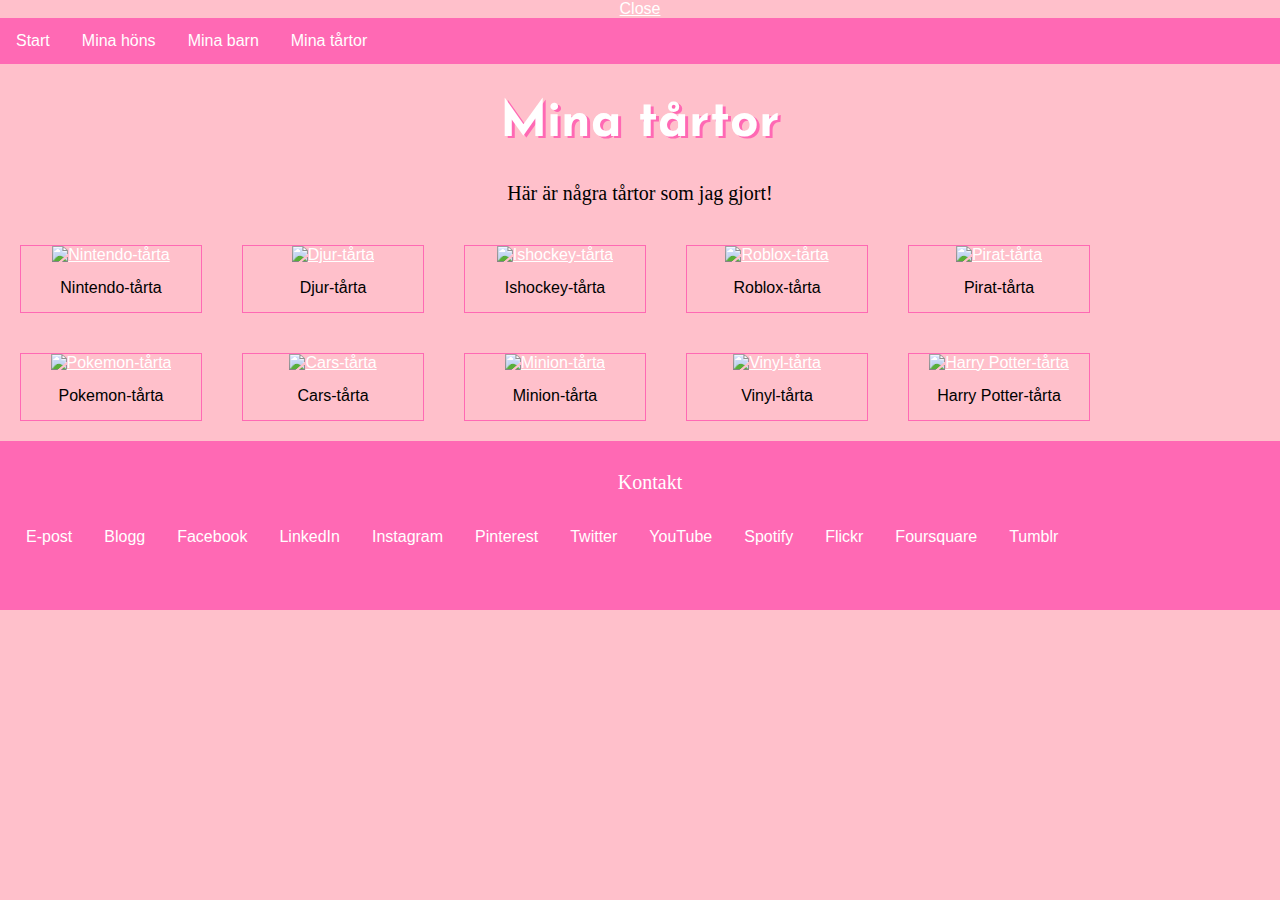
==== commit 11e06480: "del 3" ====
--- a/mycakes.html
+++ b/mycakes.html
@@ -11,9 +11,19 @@
     <title>The name of your site</title>
   </head>
   <body>
-    <table width="1000">
-      <tr><td><a href="index.html">Start</a></td><td><a href="myhens.html">Mina höns</a></td><td><a href="mykids.html">Mina barn</a></td><td><a href="mycakes.html">Mina tårtor</a></td></tr>
-    </table>
+    <div id="dialog-overlay"></div>
+<div id="dialog-box">
+	<div class="dialog-content">
+		<div id="dialog-message"></div>
+		<a href="#" class="button">Close</a>
+	</div>
+</div>
+    <ul>
+      <li><a href="index.html">Start</a></li>
+      <li><a href="myhens.html">Mina höns</a></li>
+      <li><a href="mykids.html">Mina barn</a></li>
+      <li><a href="mycakes.html">Mina tårtor</a></li>
+    </ul>
     <h1>Mina tårtor</h1>
 
 <p>
@@ -25,21 +35,18 @@
   </a>
   <div class="desc">Nintendo-tårta</div>
 </div>
-
 <div class="gallery">
   <a target="_blank" href="images/animal_cake.jpg">
     <img src="images/animal_cake.jpg" alt="Djur-tårta" width="300" height="200">
   </a>
   <div class="desc">Djur-tårta</div>
 </div>
-
 <div class="gallery">
   <a target="_blank" href="images/hockey_cake.jpg">
     <img src="images/hockey_cake.jpg" alt="Ishockey-tårta" width="300" height="200">
   </a>
   <div class="desc">Ishockey-tårta</div>
 </div>
-
 <div class="gallery">
   <a target="_blank" href="images/roblox_cake.jpg">
     <img src="images/roblox_cake.jpg" alt="Roblox-tårta" width="300" height="200">
@@ -52,14 +59,12 @@
   </a>
   <div class="desc">Pirat-tårta</div>
 </div>
-
 <div class="gallery">
   <a target="_blank" href="images/pokemon_cake.jpg">
     <img src="images/pokemon_cake.jpg" alt="Pokemon-tårta" width="300" height="200">
   </a>
   <div class="desc">Pokemon-tårta</div>
 </div>
-
 <div class="gallery">
   <a target="_blank" href="images/cars_cake.jpg">
     <img src="images/cars_cake.jpg" alt="Cars-tårta" width="300" height="200">
@@ -68,7 +73,7 @@
 </div>
 <div class="gallery">
   <a target="_blank" href="images/minion_cake.png">
-    <img src="images/minion_cake.png" alt="Minion"-tårta" width="300" height="200">
+    <img src="images/minion_cake.png" alt="Minion-tårta" width="300" height="200" />
   </a>
   <div class="desc">Minion-tårta</div>
 </div>
@@ -84,6 +89,23 @@
   </a>
   <div class="desc">Harry Potter-tårta</div>
 </div>
+<footer class="footer">
+    <p>Kontakt</p>
+    <ul>
+      <li><a href="mailto:charlotte.naversten@gmail.com">E-post</a></li>
+      <li><a href="https://naversten.wordpress.com/">Blogg</a></li>
+      <li><a href="https://www.facebook.com/charlotte.naversten">Facebook</a></li>
+      <li><a href="https://www.linkedin.com/in/naversten/">LinkedIn</a></li>
+      <li><a href="https://www.instagram.com/naversten/">Instagram</a></li>
+      <li><a href="https://www.pinterest.se/naversten/">Pinterest</a></li>
+      <li><a href="https://twitter.com/naversten">Twitter</a></li>
+      <li><a href="https://www.youtube.com/channel/UCpDN9j0AhrlHEguDlk7DtMg">YouTube</a></li>
+      <li><a href="https://open.spotify.com/user/lillalotta">Spotify</a></li>
+      <li><a href="https://www.flickr.com/photos/51864194@N02/">Flickr</a></li>
+      <li><a href="https://foursquare.com/naversten">Foursquare</a></li>
+      <li><a href="http://naversten.tumblr.com/">Tumblr</a></li>
+    </ul>
+  </footer>
 
   </body>
 </html>
--- a/styles.css
+++ b/styles.css
@@ -1,12 +1,14 @@
 
 /* This file is where your CSS goes. When you start adding CSS, feel free to delete this comment */
+@import url('https://fonts.googleapis.com/css?family=Josefin+Sans:400,400i,600');
+
 body {
     background-color: pink;
-
+    text-align: center;
 }
 
 h1 {
-    font-family: verdana;
+    font-family: 'Josefin Sans', sans-serif;
     font-size: 50px;
     color: white;
     text-align: center;
@@ -16,11 +18,6 @@
 p {
     font-family: verdana;
     font-size: 20px;
-    margin-top: 100px;
-    margin-bottom: 100px;
-    margin-right: 150px;
-    margin-left: 80px;
-
 }
 table, th, td {
    border: 5px solid hotpink;
@@ -33,16 +30,16 @@
 
 }
 a {
-    color: hotpink;
+    color: black;
 }
 /* unvisited link */
 a:link {
-color: hotpink;
+color: white;
 }
 
 /* visited link */
 a:visited {
-color: hotpink;
+color: white;
 }
 
 /* mouse over link */
@@ -80,8 +77,8 @@
   height: 200px;
   color: hotpink;
   font: times;
-  font-size: 20px;
-  padding: 20px;
+  font-size: 15px;
+  padding: 10px;
   }
 
 .charlotte {
@@ -89,14 +86,95 @@
     height: 300px;
     color: hotpink;
     font: times;
-    margin-top: 100px;
-    margin-bottom: 100px;
-    margin-right: 200px;
-    margin-left: 200px;
-    align: center;
     padding-left: 10px;
     padding-right: 10px;
     padding-top: 10px;
     padding-bottom: 10px;
+    margin-top: 100px;
+    margin-bottom: 100px;
+    margin-right: 150px;
+    margin-left: 80px;
 
     }
+    .charlotte2 {
+      width: 200px;
+      height: auto;
+      display: block;
+      margin: auto;
+    }
+    .charlotte3 {
+      text-align: center;
+    }
+    .contact {
+      text-align: center;
+    }
+    ul {
+      list-style-type: none;
+      margin: 0;
+      padding: 0;
+      overflow: hidden;
+      background-color: hotpink;
+  }
+
+  li {
+      float: left;
+  }
+
+  li a {
+      display: block;
+      color: black;
+      text-align: center;
+      padding: 14px 16px;
+      text-decoration: none;
+  }
+
+  /* Change the link color to #111 (black) on hover */
+  li a:hover {
+      background-color: pink;
+  }
+footer {
+
+    bottom: 0;
+    width: 100%;
+    background-color: hotpink;
+    color: white;
+    text-align: center;
+    clear: both;
+    padding-top: 10px;
+    padding-left: 10px;
+    padding-bottom: 50px;
+}
+.row {
+  display: flex;
+  flex-wrap: wrap;
+  padding: 0 4px;
+}
+
+/* Create four equal columns that sits next to each other */
+.column {
+  flex: 25%;
+  max-width: 25%;
+  padding: 0 4px;
+}
+
+.column img {
+  margin-top: 8px;
+  vertical-align: middle;
+}
+
+/* Responsive layout - makes a two column-layout instead of four columns */
+@media screen and (max-width: 800px) {
+  .column {
+    flex: 50%;
+    max-width: 50%;
+  }
+}
+
+/* Responsive layout - makes the two columns stack on top of each other instead of next to each other */
+@media screen and (max-width: 600px) {
+  .column {
+    flex: 100%;
+    max-width: 100%;
+  }
+}
+#
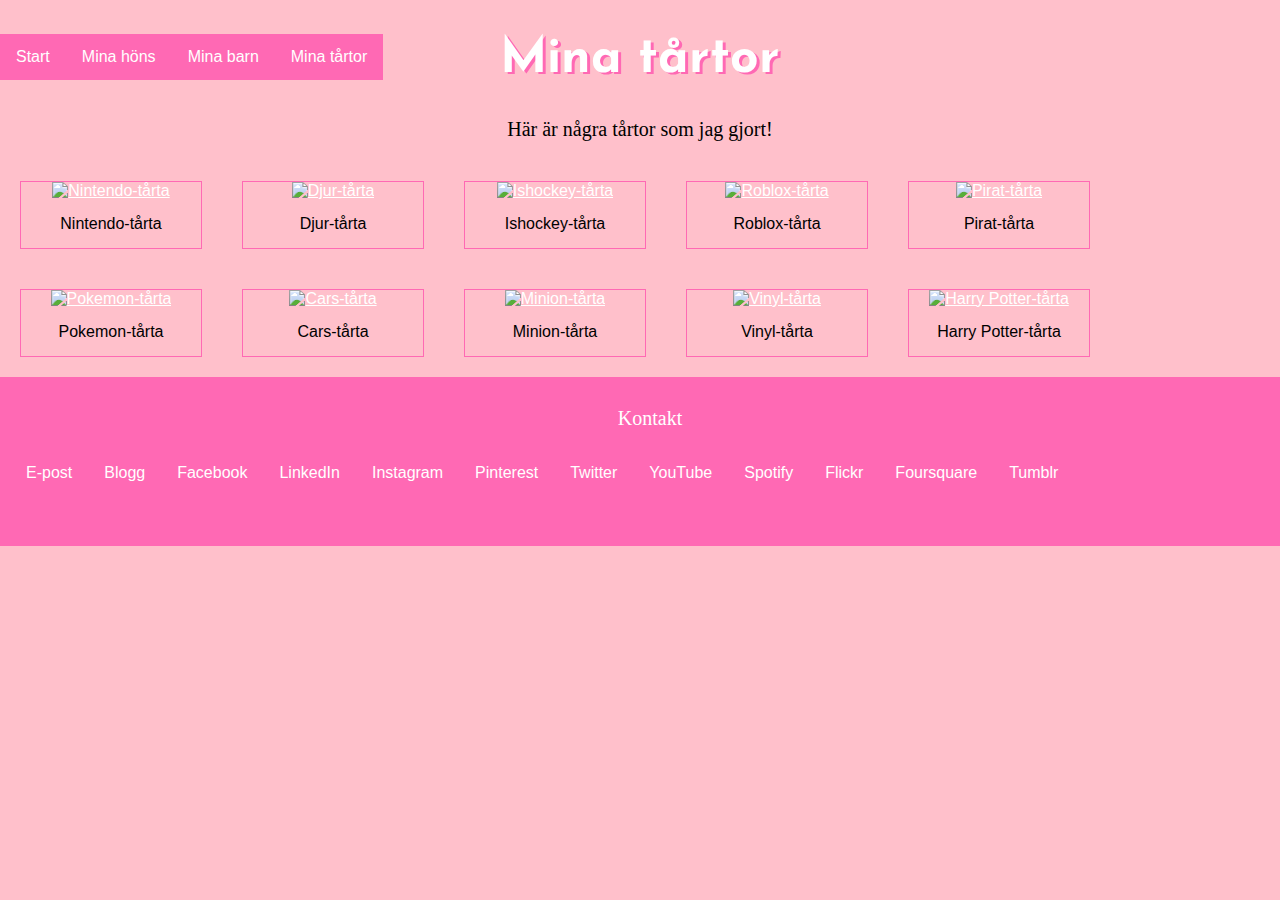
==== commit c928ebd7: "4" ====
--- a/mycakes.html
+++ b/mycakes.html
@@ -11,19 +11,14 @@
     <title>The name of your site</title>
   </head>
   <body>
-    <div id="dialog-overlay"></div>
-<div id="dialog-box">
-	<div class="dialog-content">
-		<div id="dialog-message"></div>
-		<a href="#" class="button">Close</a>
-	</div>
-</div>
+    <div class="charlotte4">
     <ul>
       <li><a href="index.html">Start</a></li>
       <li><a href="myhens.html">Mina höns</a></li>
       <li><a href="mykids.html">Mina barn</a></li>
       <li><a href="mycakes.html">Mina tårtor</a></li>
     </ul>
+  </div>
     <h1>Mina tårtor</h1>
 
 <p>
--- a/styles.css
+++ b/styles.css
@@ -82,8 +82,8 @@
   }
 
 .charlotte {
-    border: 5px solid hotpink;
-    height: 300px;
+    border: 15px solid hotpink;
+    height: 330px;
     color: hotpink;
     font: times;
     padding-left: 10px;
@@ -93,7 +93,7 @@
     margin-top: 100px;
     margin-bottom: 100px;
     margin-right: 150px;
-    margin-left: 80px;
+    margin-left: 150px;
 
     }
     .charlotte2 {
@@ -104,19 +104,27 @@
     }
     .charlotte3 {
       text-align: center;
+
+    }
+    .charlotte4 {
+      position: fixed;
+
     }
     .contact {
       text-align: center;
     }
     ul {
+
       list-style-type: none;
       margin: 0;
       padding: 0;
       overflow: hidden;
       background-color: hotpink;
+
   }
 
   li {
+
       float: left;
   }
 
@@ -148,6 +156,12 @@
   display: flex;
   flex-wrap: wrap;
   padding: 0 4px;
+  padding-left: 10px;
+  padding-right: 10px;
+  padding-top: 10px;
+  padding-bottom: 10px;
+  margin-right: 20px;
+  margin-left: 20px;
 }
 
 /* Create four equal columns that sits next to each other */
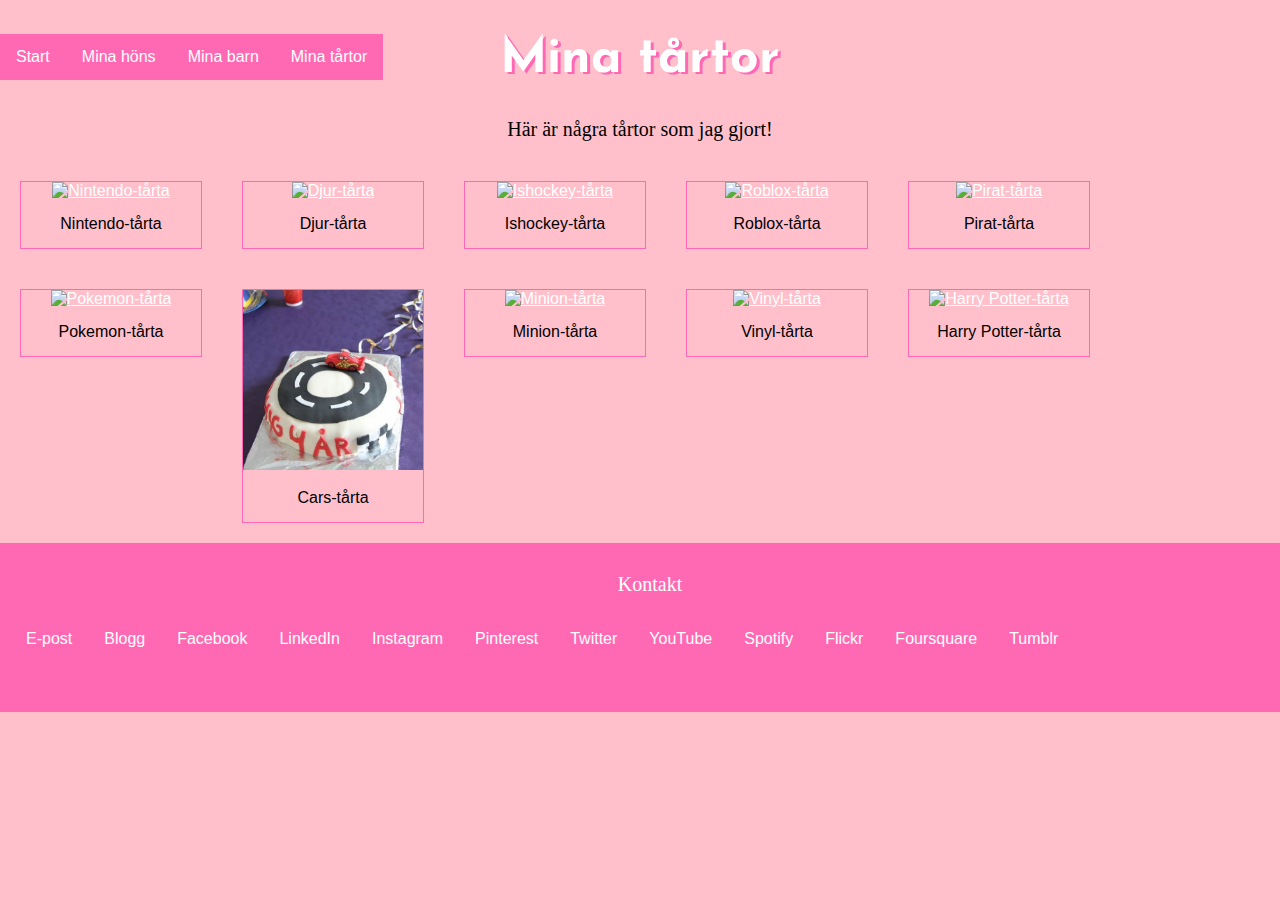
==== commit 92423362: "5" ====
--- a/mycakes.html
+++ b/mycakes.html
@@ -61,8 +61,8 @@
   <div class="desc">Pokemon-tårta</div>
 </div>
 <div class="gallery">
-  <a target="_blank" href="images/cars_cake.jpg">
-    <img src="images/cars_cake.jpg" alt="Cars-tårta" width="300" height="200">
+  <a target="_blank" href="Images/cars_cake.jpg">
+    <img src="Images/cars_cake.jpg" alt="Cars-tårta" width="300" height="200">
   </a>
   <div class="desc">Cars-tårta</div>
 </div>
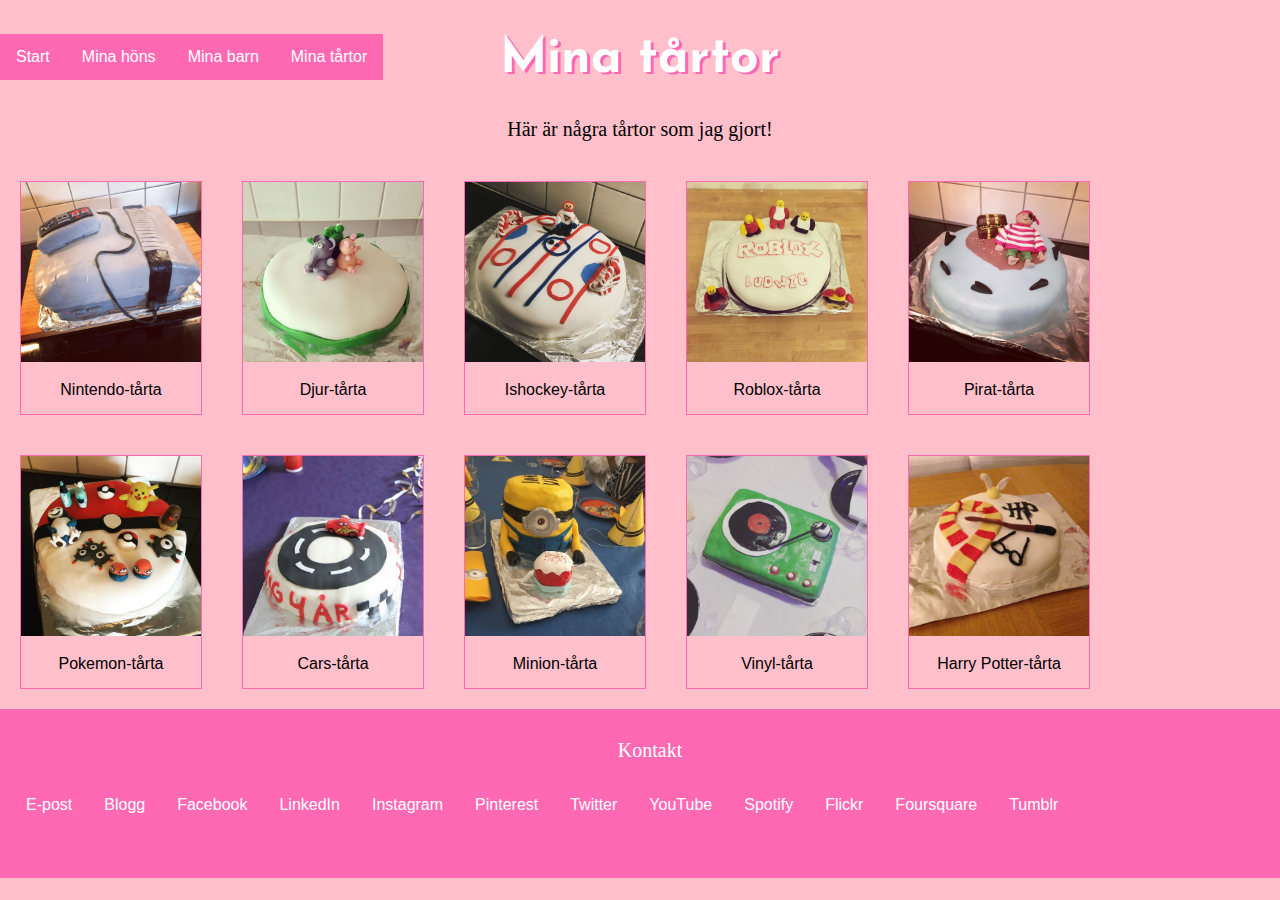
==== commit 23e03dc0: "6" ====
--- a/mycakes.html
+++ b/mycakes.html
@@ -26,37 +26,37 @@
 
 <div class="gallery">
   <a target="_blank" href="images/nintendo_cake.jpg">
-    <img src="images/nintendo_cake.jpg" alt="Nintendo-tårta" width="300" height="200">
+    <img src="Images/nintendo_cake.jpg" alt="Nintendo-tårta" width="300" height="200">
   </a>
   <div class="desc">Nintendo-tårta</div>
 </div>
 <div class="gallery">
   <a target="_blank" href="images/animal_cake.jpg">
-    <img src="images/animal_cake.jpg" alt="Djur-tårta" width="300" height="200">
+    <img src="Images/animal_cake.jpg" alt="Djur-tårta" width="300" height="200">
   </a>
   <div class="desc">Djur-tårta</div>
 </div>
 <div class="gallery">
   <a target="_blank" href="images/hockey_cake.jpg">
-    <img src="images/hockey_cake.jpg" alt="Ishockey-tårta" width="300" height="200">
+    <img src="Images/hockey_cake.jpg" alt="Ishockey-tårta" width="300" height="200">
   </a>
   <div class="desc">Ishockey-tårta</div>
 </div>
 <div class="gallery">
   <a target="_blank" href="images/roblox_cake.jpg">
-    <img src="images/roblox_cake.jpg" alt="Roblox-tårta" width="300" height="200">
+    <img src="Images/roblox_cake.jpg" alt="Roblox-tårta" width="300" height="200">
   </a>
   <div class="desc">Roblox-tårta</div>
 </div>
 <div class="gallery">
   <a target="_blank" href="images/pirate_cake.jpg">
-    <img src="images/pirate_cake.jpg" alt="Pirat-tårta" width="300" height="200">
+    <img src="Images/pirate_cake.jpg" alt="Pirat-tårta" width="300" height="200">
   </a>
   <div class="desc">Pirat-tårta</div>
 </div>
 <div class="gallery">
   <a target="_blank" href="images/pokemon_cake.jpg">
-    <img src="images/pokemon_cake.jpg" alt="Pokemon-tårta" width="300" height="200">
+    <img src="Images/pokemon_cake.jpg" alt="Pokemon-tårta" width="300" height="200">
   </a>
   <div class="desc">Pokemon-tårta</div>
 </div>
@@ -68,19 +68,19 @@
 </div>
 <div class="gallery">
   <a target="_blank" href="images/minion_cake.png">
-    <img src="images/minion_cake.png" alt="Minion-tårta" width="300" height="200" />
+    <img src="Images/minion_cake.png" alt="Minion-tårta" width="300" height="200" />
   </a>
   <div class="desc">Minion-tårta</div>
 </div>
 <div class="gallery">
   <a target="_blank" href="images/vinyl_cake.jpg">
-    <img src="images/vinyl_cake.jpg" alt="Vinyl-tårta" width="300" height="200">
+    <img src="Images/vinyl_cake.jpg" alt="Vinyl-tårta" width="300" height="200">
   </a>
   <div class="desc">Vinyl-tårta</div>
 </div>
 <div class="gallery">
   <a target="_blank" href="images/harrypotter_cake.png">
-    <img src="images/harrypotter_cake.png" alt="Harry Potter-tårta" width="300" height="200">
+    <img src="Images/harrypotter_cake.png" alt="Harry Potter-tårta" width="300" height="200">
   </a>
   <div class="desc">Harry Potter-tårta</div>
 </div>
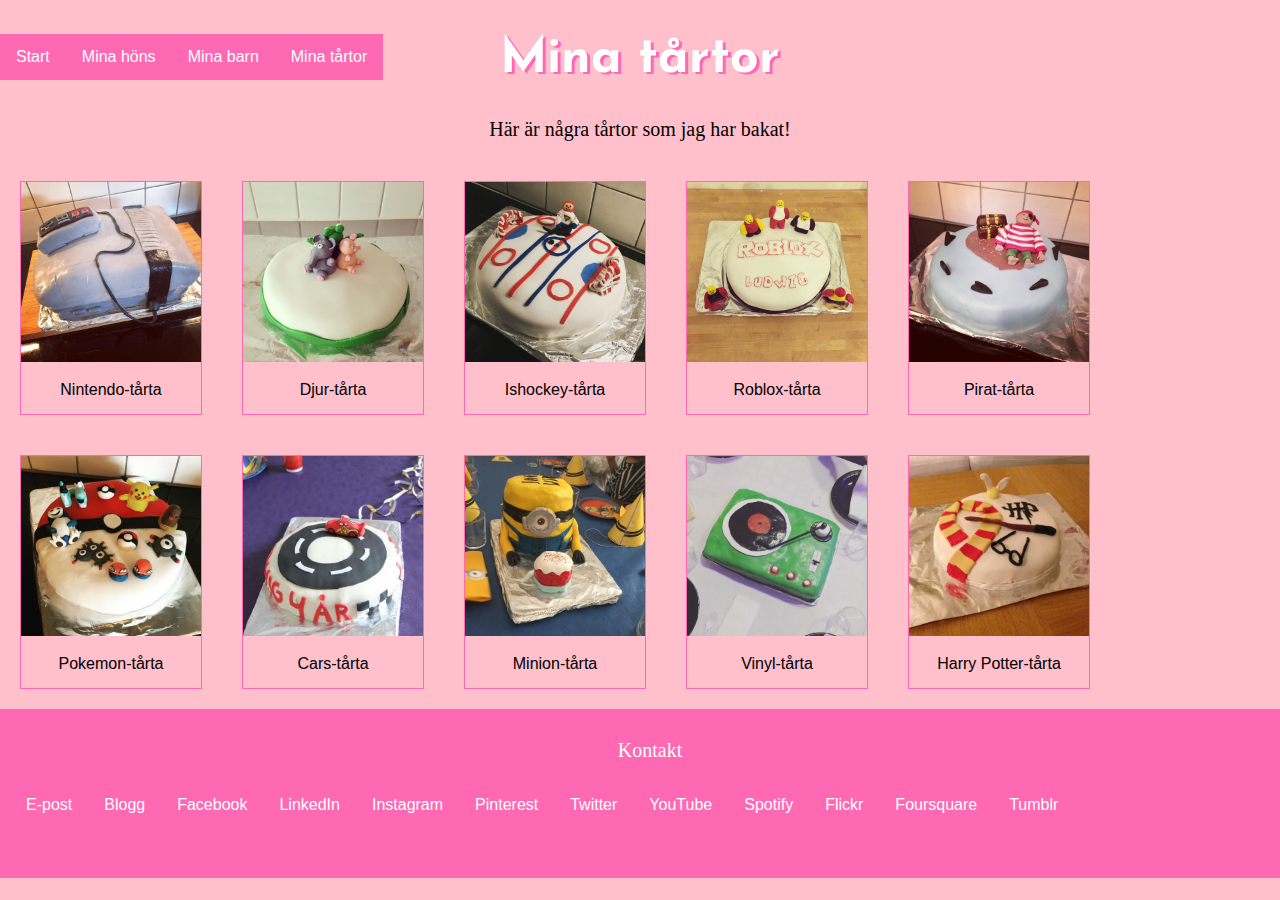
==== commit 7aefa605: "fix" ====
--- a/mycakes.html
+++ b/mycakes.html
@@ -22,7 +22,7 @@
     <h1>Mina tårtor</h1>
 
 <p>
-Här är några tårtor som jag gjort!
+Här är några tårtor som jag har bakat! 
 
 <div class="gallery">
   <a target="_blank" href="images/nintendo_cake.jpg">
--- a/styles.css
+++ b/styles.css
@@ -5,6 +5,7 @@
 body {
     background-color: pink;
     text-align: center;
+
 }
 
 h1 {
@@ -110,6 +111,12 @@
       position: fixed;
 
     }
+    .charlotte5 {
+      margin-left: 50px;
+      margin-right: 50px;
+
+    }
+
     .contact {
       text-align: center;
     }
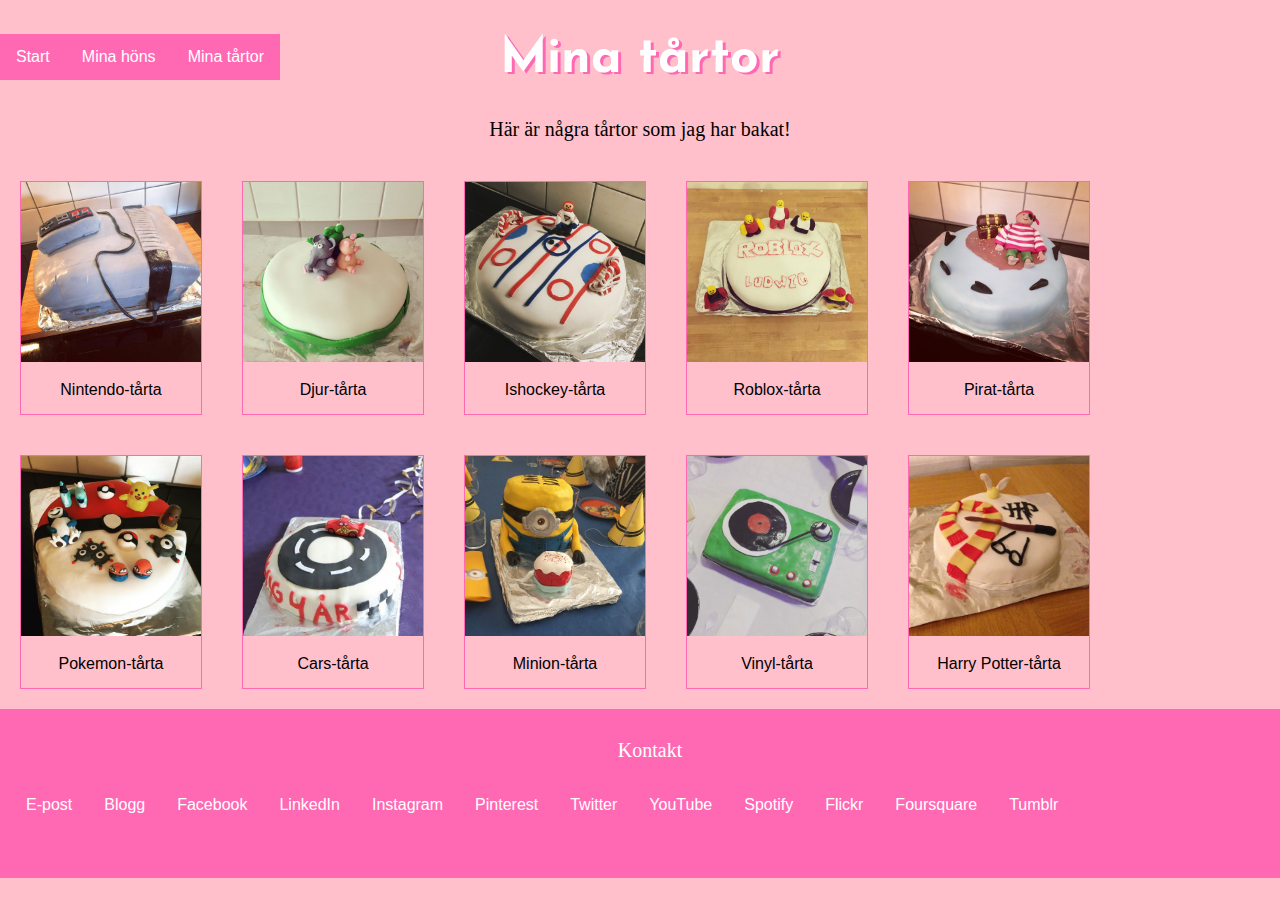
==== commit aac9fcf7: "fix" ====
--- a/mycakes.html
+++ b/mycakes.html
@@ -15,14 +15,13 @@
     <ul>
       <li><a href="index.html">Start</a></li>
       <li><a href="myhens.html">Mina höns</a></li>
-      <li><a href="mykids.html">Mina barn</a></li>
       <li><a href="mycakes.html">Mina tårtor</a></li>
     </ul>
   </div>
     <h1>Mina tårtor</h1>
 
 <p>
-Här är några tårtor som jag har bakat! 
+Här är några tårtor som jag har bakat!
 
 <div class="gallery">
   <a target="_blank" href="images/nintendo_cake.jpg">
